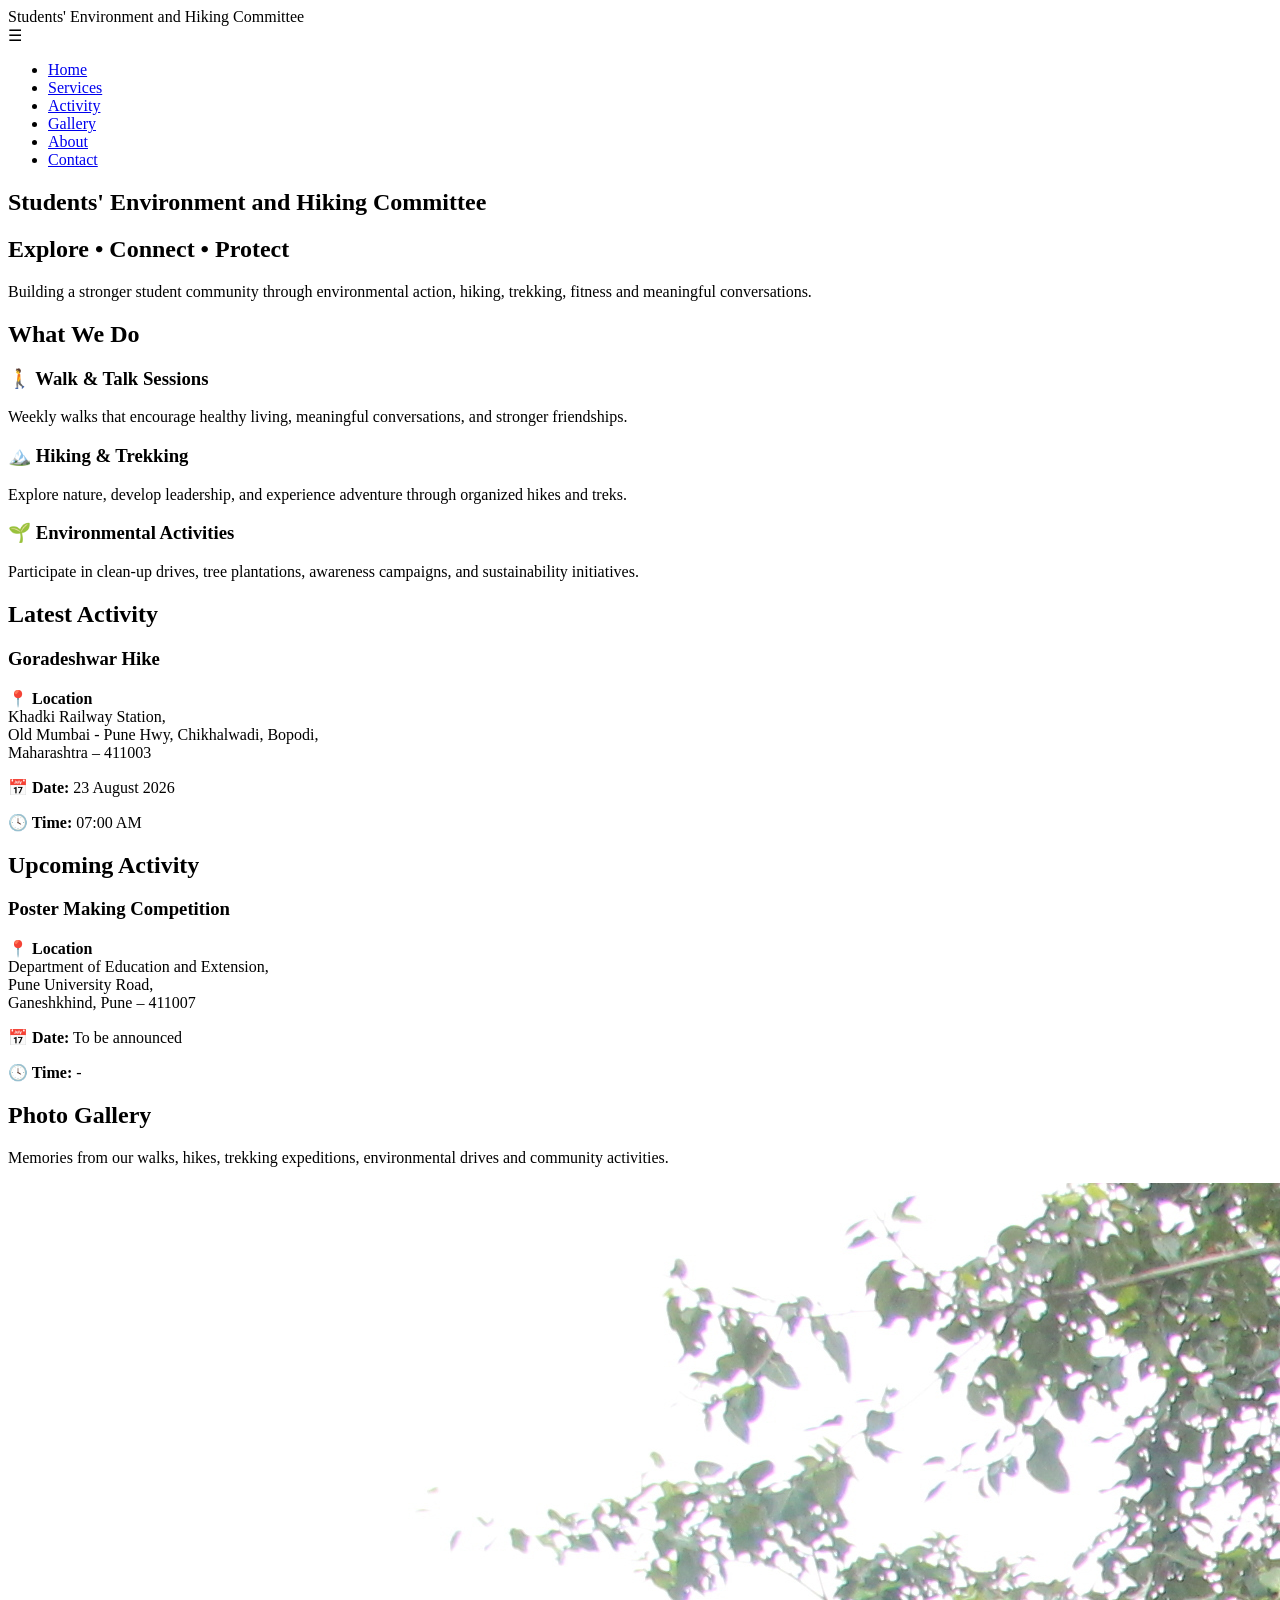
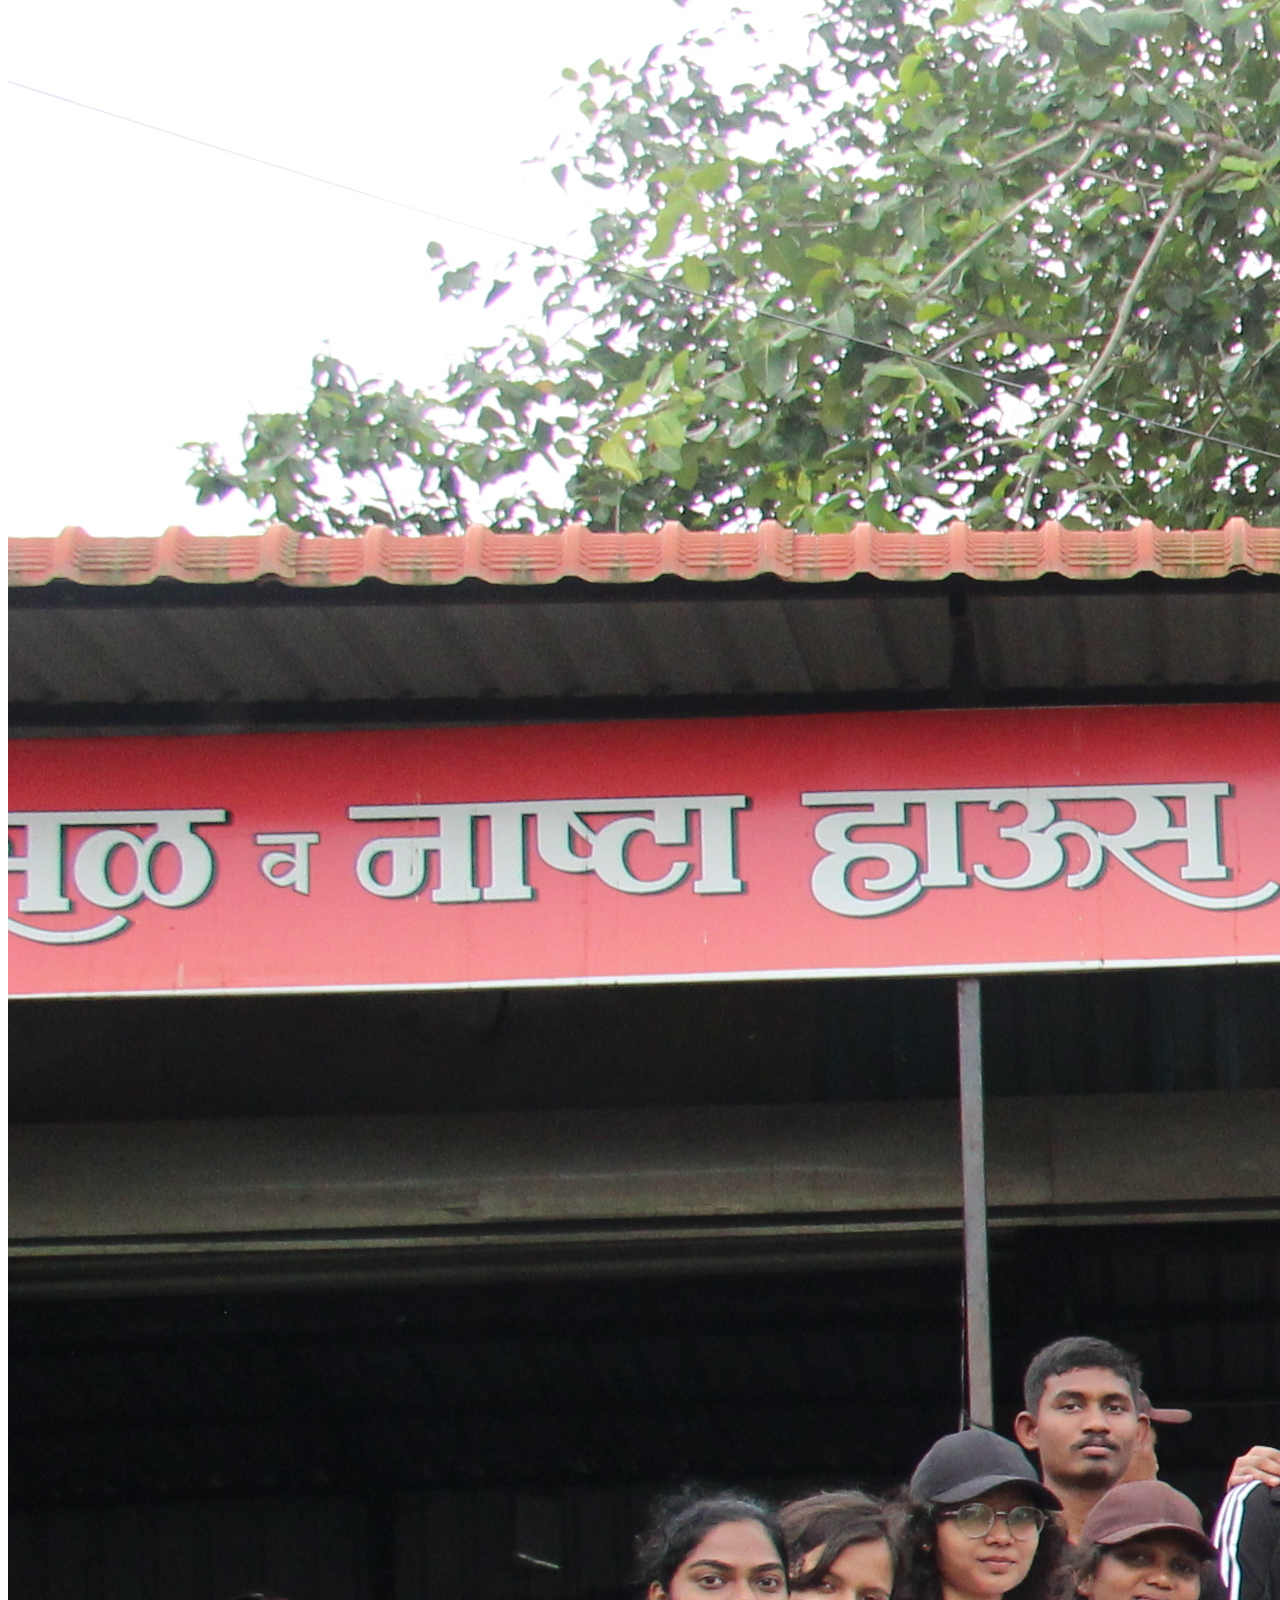
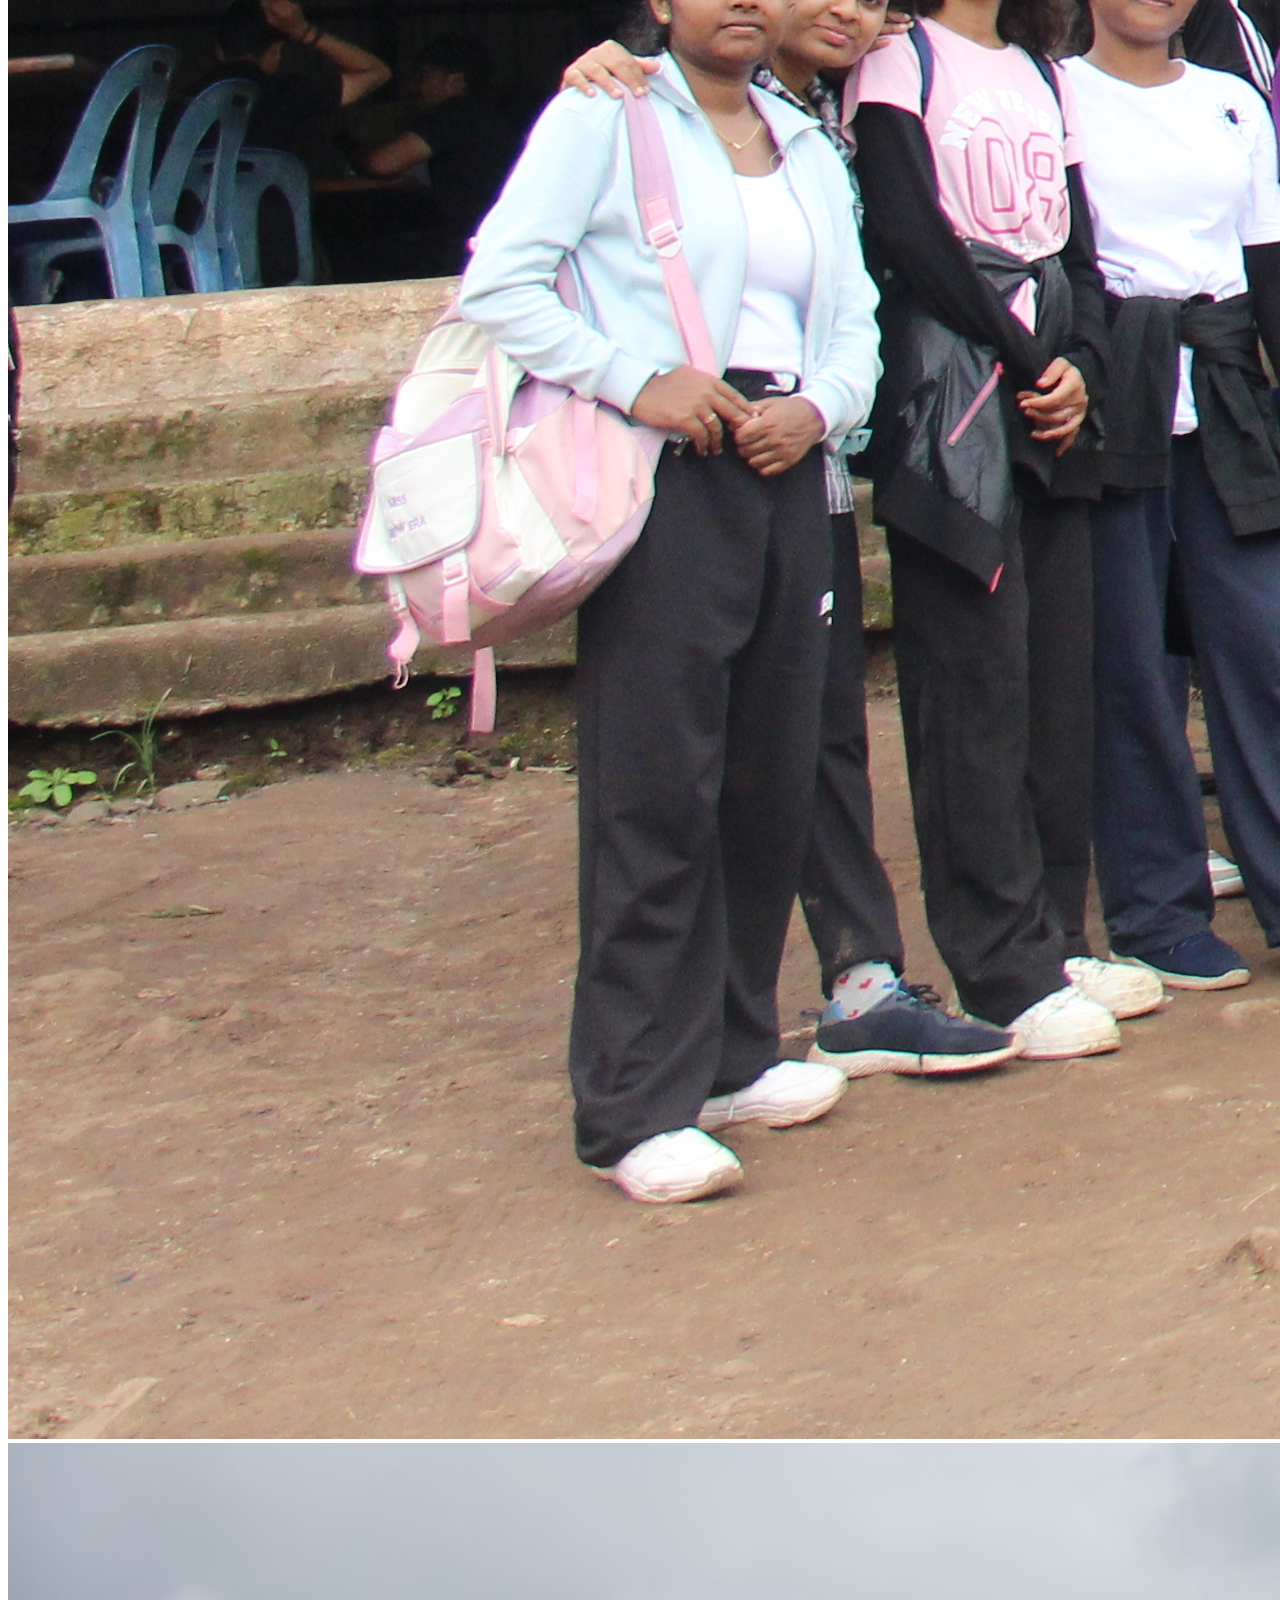
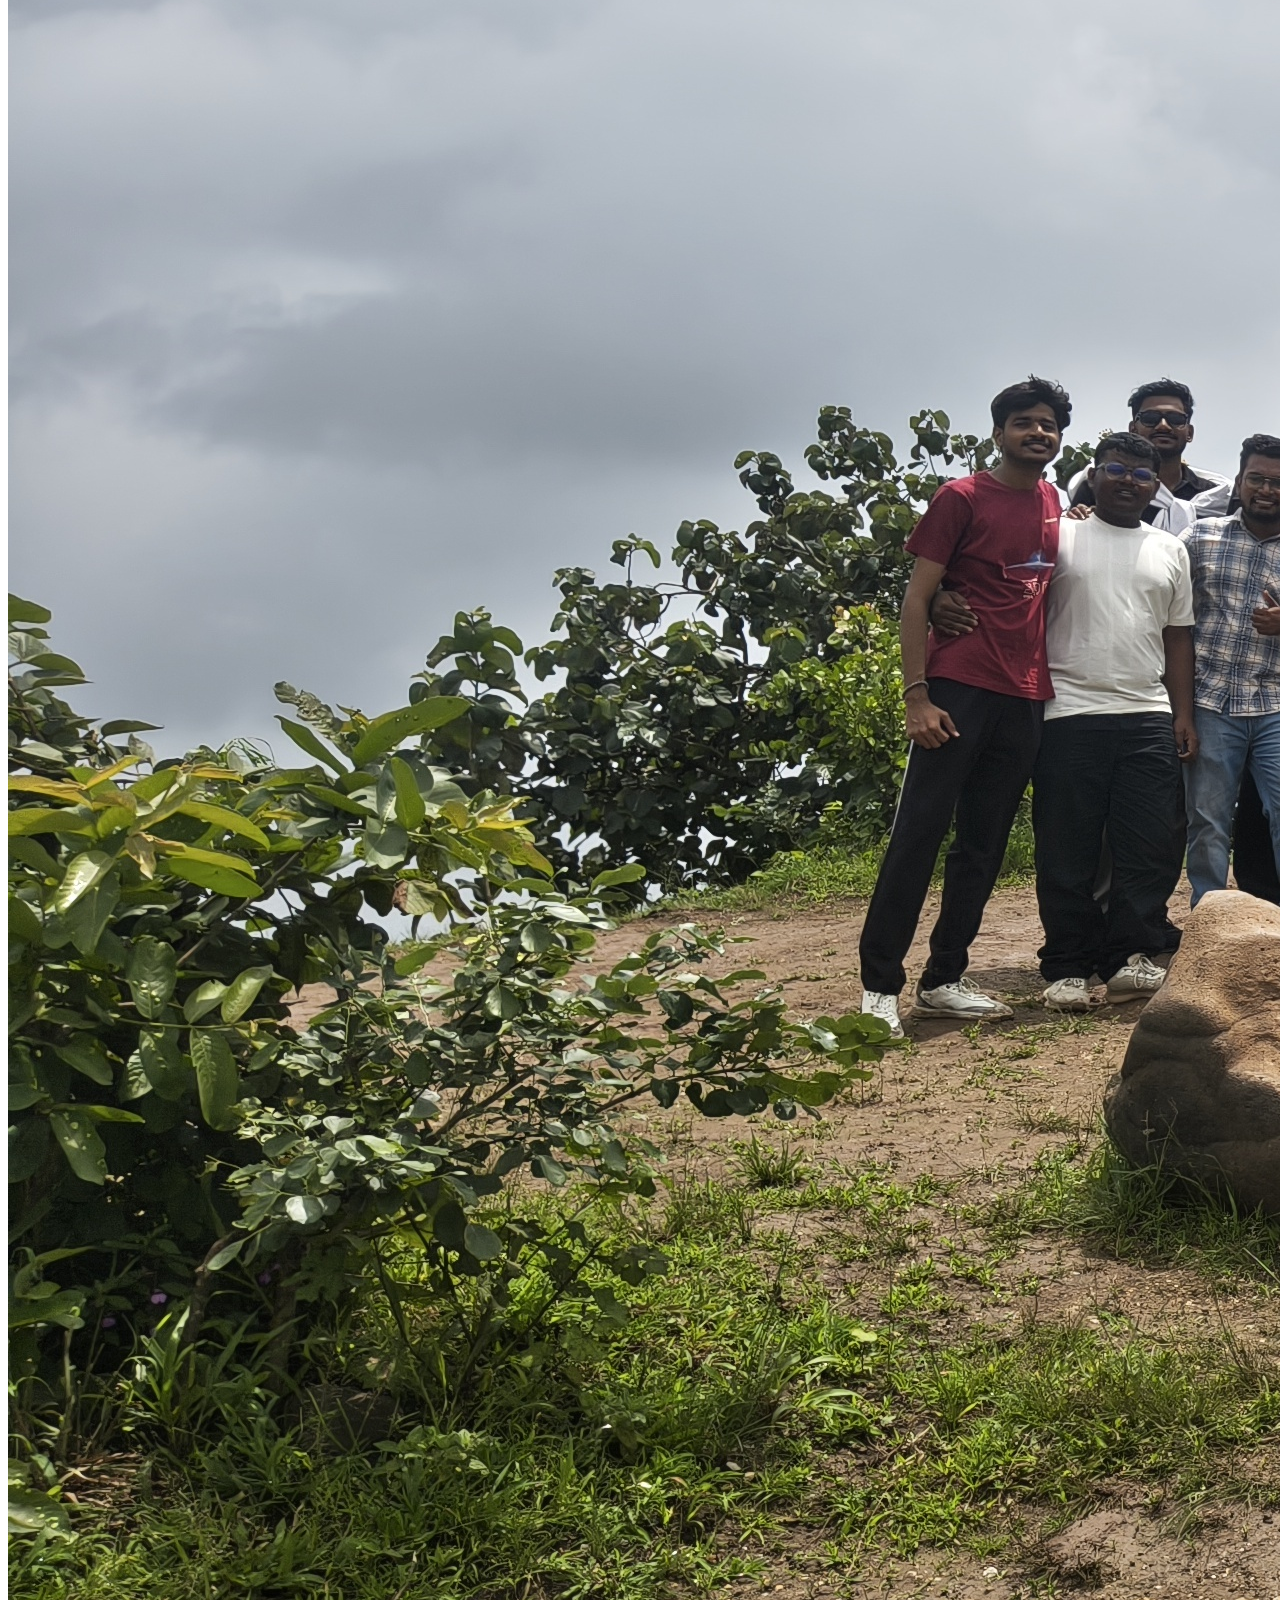
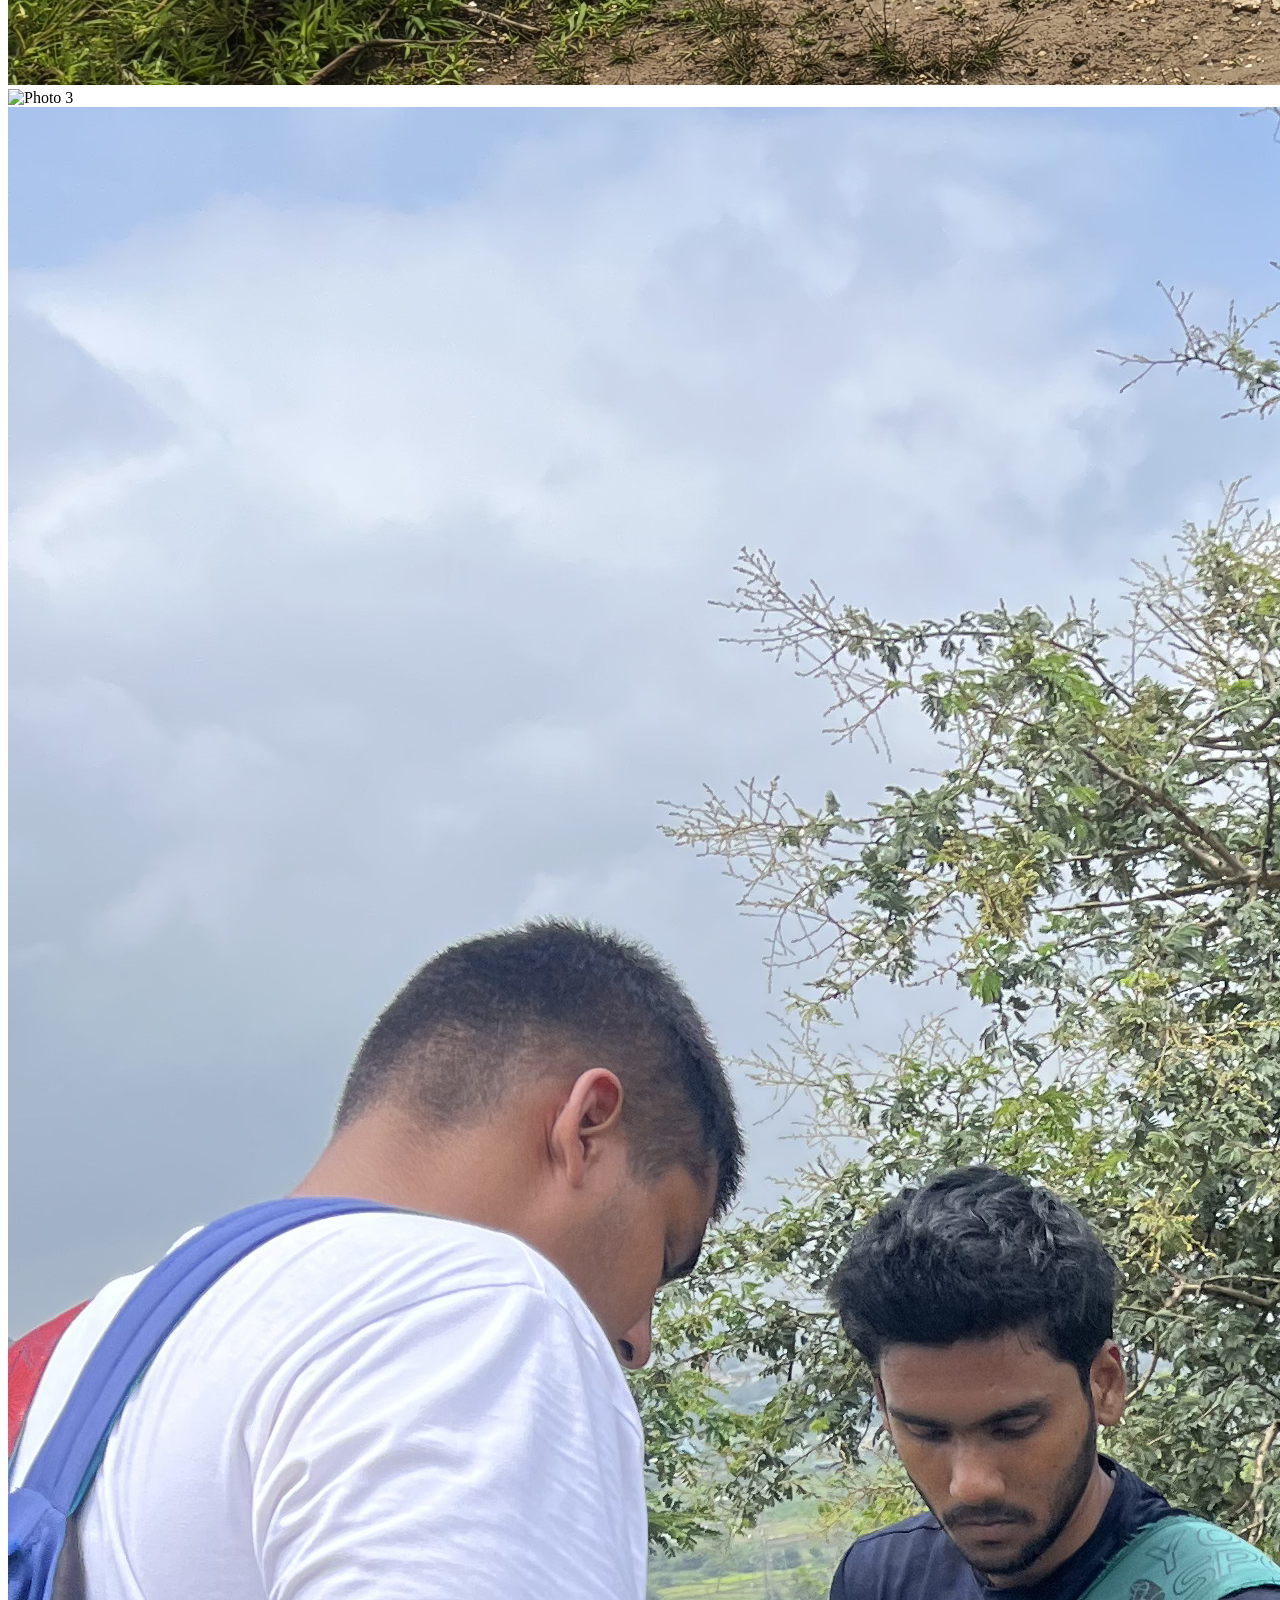
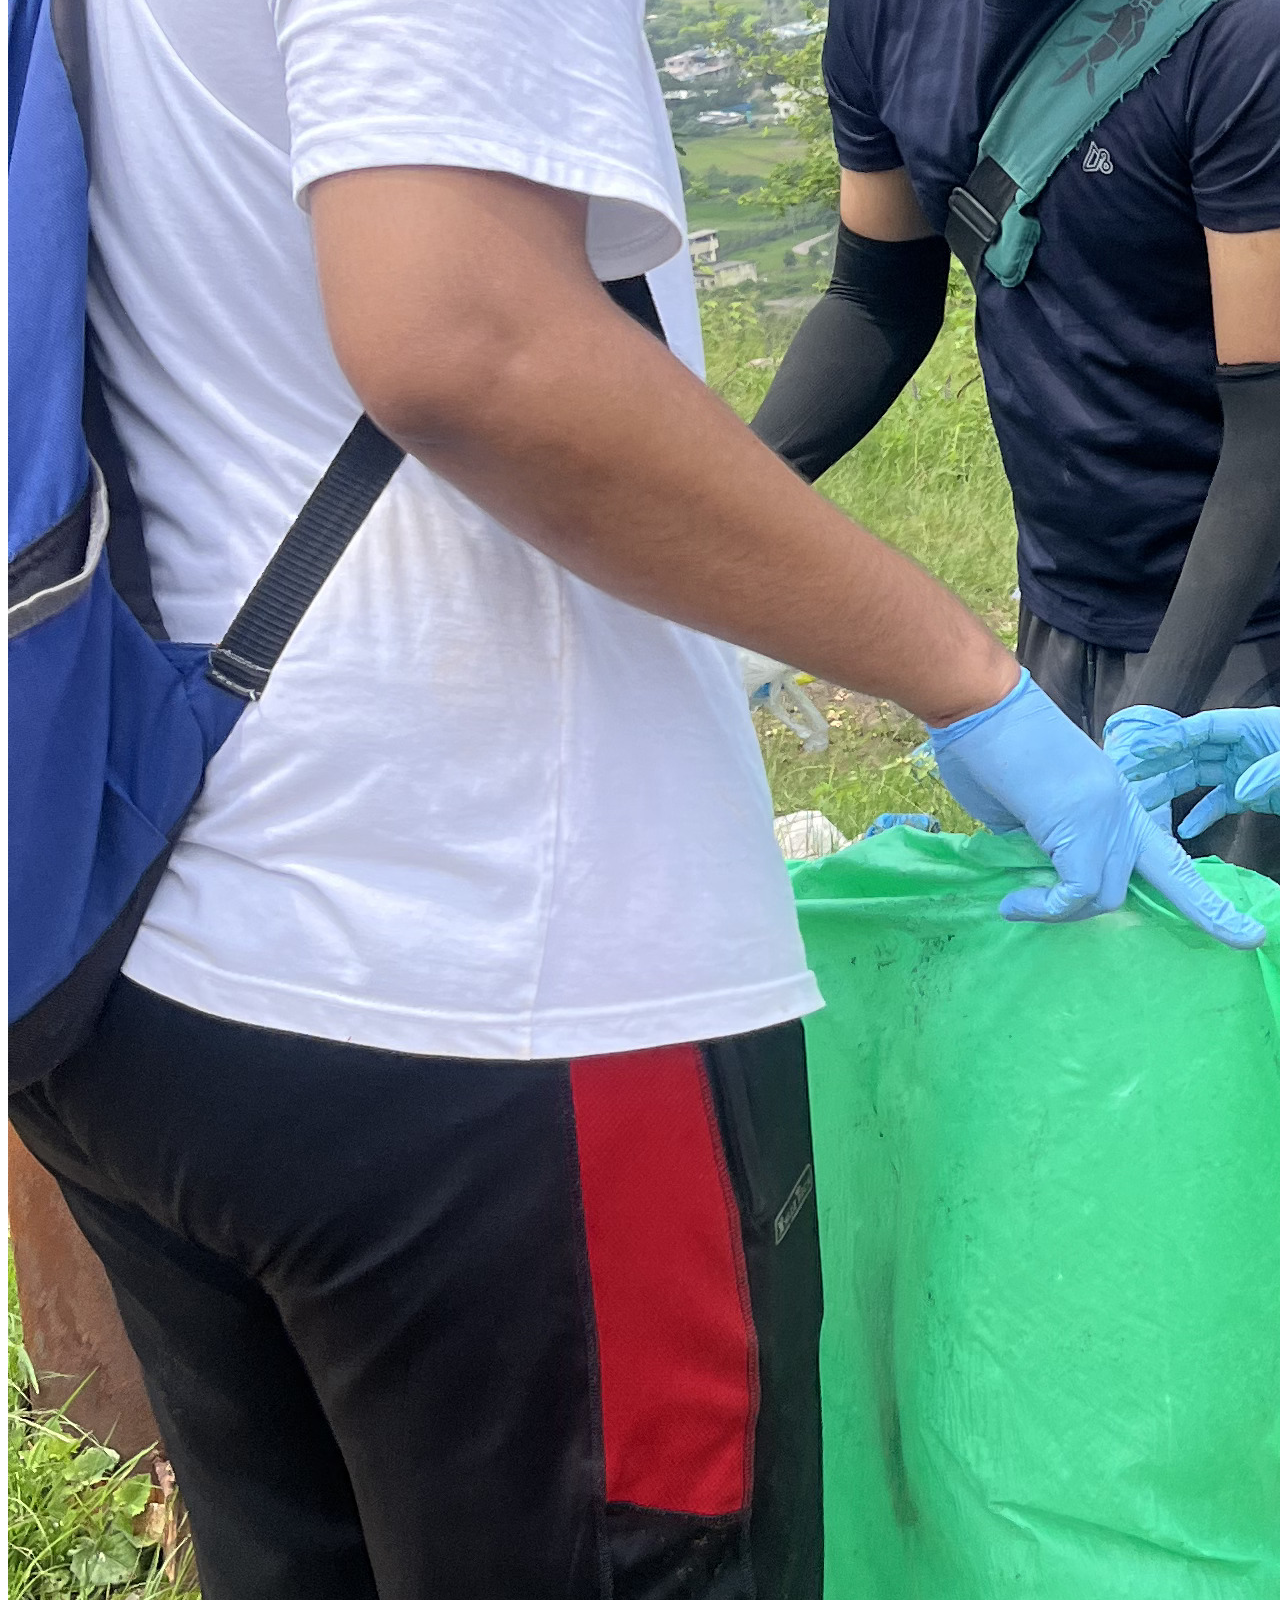
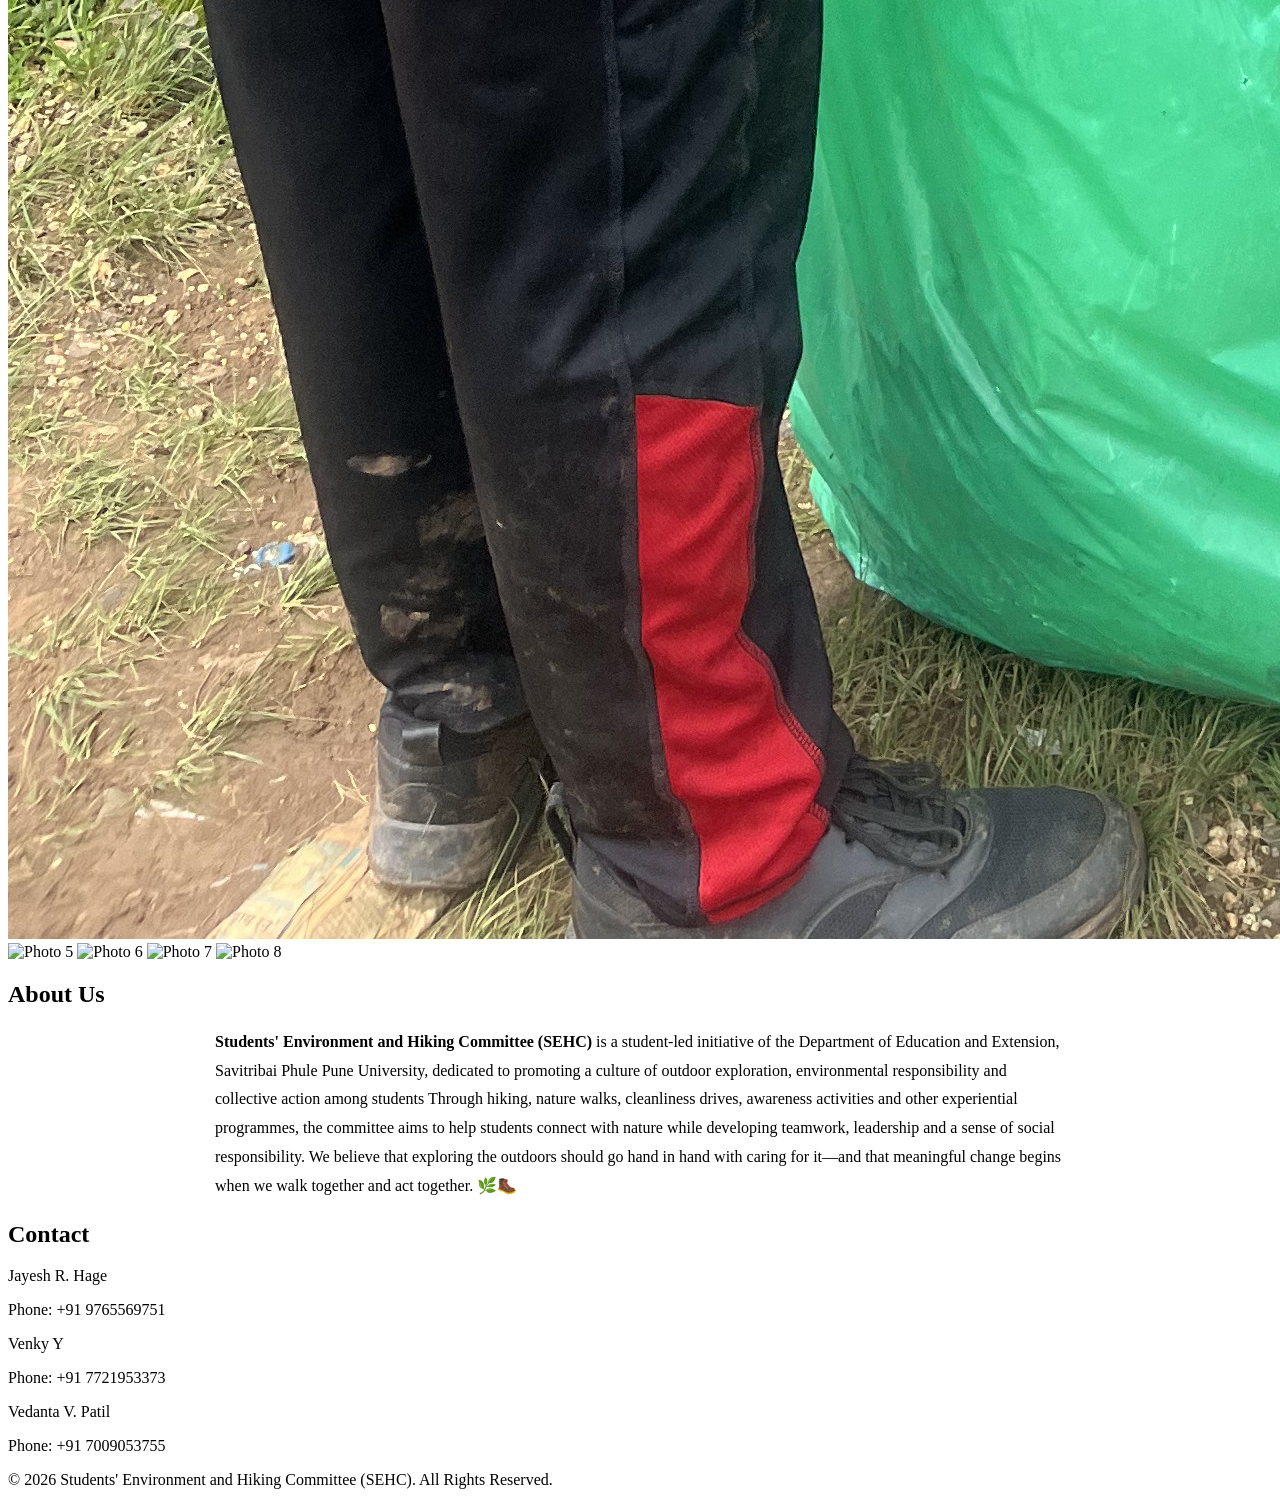
==== index.html @ e4b3164c "Add files via upload" ====
<!DOCTYPE html>
<html lang="en">

<head>
    <meta charset="UTF-8">
    <meta name="viewport" content="width=device-width, initial-scale=1.0">
    <title>Students' Environment and Hiking Committee</title>
    <link rel="stylesheet" href="style.css">
</head>

<body>

    <!-- NAVBAR -->
    <nav class="navbar">

    <div class="logo">
        Students' Environment and Hiking Committee
    </div>

    <div class="menu-btn" onclick="toggleMenu()">
        ☰
    </div>

    <ul class="nav-links" id="navLinks">
        <li><a href="#home">Home</a></li>
        <li><a href="#cards">Services</a></li>
        <li><a href="#activity">Activity</a></li>
        <li><a href="#gallery">Gallery</a></li>
        <li><a href="#about">About</a></li>
        <li><a href="#contact">Contact</a></li>
    </ul>

</nav>

    <!-- HERO -->
    <section id="home" class="hero">

        <div class="overlay">

            <h1>Students' Environment and Hiking Committee</h1>


        </div>

    </section>

    <!-- DIVIDER -->
    <section class="divider">

        <h2>Explore • Connect • Protect</h2>

        <p>
            Building a stronger student community through environmental action,
            hiking, trekking, fitness and meaningful conversations.
        </p>

    </section>

    <!-- WHAT WE DO -->
    <section id="cards" class="cards-section">

        <h2>What We Do</h2>

        <div class="cards-container">

            <div class="card">

                <h3>🚶 Walk & Talk Sessions</h3>

                <p>
                    Weekly walks that encourage healthy living,
                    meaningful conversations,
                    and stronger friendships.
                </p>

            </div>

            <div class="card">

                <h3>🏔️ Hiking & Trekking</h3>

                <p>
                    Explore nature, develop leadership,
                    and experience adventure through organized hikes and treks.
                </p>

            </div>

            <div class="card">

                <h3>🌱 Environmental Activities</h3>

                <p>
                    Participate in clean-up drives,
                    tree plantations,
                    awareness campaigns,
                    and sustainability initiatives.
                </p>

            </div>

        </div>

    </section>

       <!-- LATEST ACTIVITY -->
    <section id="activity" class="section">

        <h2>Latest Activity</h2>

        <div class="activity">

            <h3>Goradeshwar Hike</h3>

            <p>
                <strong>📍 Location</strong><br>
                Khadki Railway Station,<br>
                Old Mumbai - Pune Hwy, Chikhalwadi, Bopodi,<br>
                Maharashtra – 411003
            </p>

            <p><strong>📅 Date:</strong> 23 August 2026</p>

            <p><strong>🕓 Time:</strong> 07:00 AM</p>

        </div>

    </section>

    <!-- UPCOMING ACTIVITY -->
    <section id="activity" class="section">

        <h2>Upcoming Activity</h2>

        <div class="activity">

            <h3>Poster Making Competition</h3>

            <p>
                <strong>📍 Location</strong><br>
                Department of Education and Extension,<br>
                Pune University Road,<br>
                Ganeshkhind, Pune – 411007
            </p>

            <p><strong>📅 Date:</strong> To be announced</p>

            <p><strong>🕓 Time:</strong> - </p>

        </div>

    </section>

    <!-- PHOTO GALLERY -->
    <section id="gallery" class="gallery-section">

        <h2>Photo Gallery</h2>

        <p class="gallery-subtitle">
            Memories from our walks, hikes, trekking expeditions,
            environmental drives and community activities.
        </p>

        <div class="gallery-grid">

            <img src="photo1.jpg" alt="Photo 1">
            <img src="photo2.jpg" alt="Photo 2">
            <img src="photo3.jpg" alt="Photo 3">

            <img src="photo4.jpg" alt="Photo 4">
            <img src="photo5.jpg" alt="Photo 5">
            <img src="photo6.jpg" alt="Photo 6">

            <img src="photo7.jpg" alt="Photo 7">
            <img src="photo8.jpg" alt="Photo 8">

        </div>

    </section>

    <!-- ABOUT -->
    <section id="about" class="section">

        <h2>About Us</h2>

        <p style="max-width:850px; margin:auto; line-height:1.8;">

            <strong>Students' Environment and Hiking Committee (SEHC)</strong>
             is a student-led initiative of the Department of Education and Extension,
             Savitribai Phule Pune University, dedicated to promoting a culture of outdoor exploration, 
             environmental responsibility and collective action among students
             Through hiking, nature walks, cleanliness drives, awareness activities and other experiential programmes, 
             the committee aims to help students connect with nature while developing teamwork, leadership and a sense of social responsibility.
              We believe that exploring the outdoors should go hand in hand with caring for 
              it—and that meaningful change begins when we walk together and act together. 🌿🥾
        </p>

    </section>

    <!-- CONTACT -->
    <section id="contact" class="section">

        <h2>Contact</h2>

        <p>Jayesh R. Hage</p>
        <p>Phone: +91 9765569751</p>

        <p>Venky Y</p>
        <p>Phone: +91 7721953373</p>

        <p></p>


        <p>Vedanta V. Patil</p>

        <p>Phone: +91 7009053755</p>

    </section>

    <!-- FOOTER -->
    <footer class="footer">

        <p>
            © 2026 Students' Environment and Hiking Committee (SEHC). All Rights Reserved.
        </p>

    </footer>
<script>

function toggleMenu(){

document.getElementById("navLinks").classList.toggle("active");

}

</script>

</body>

</html>
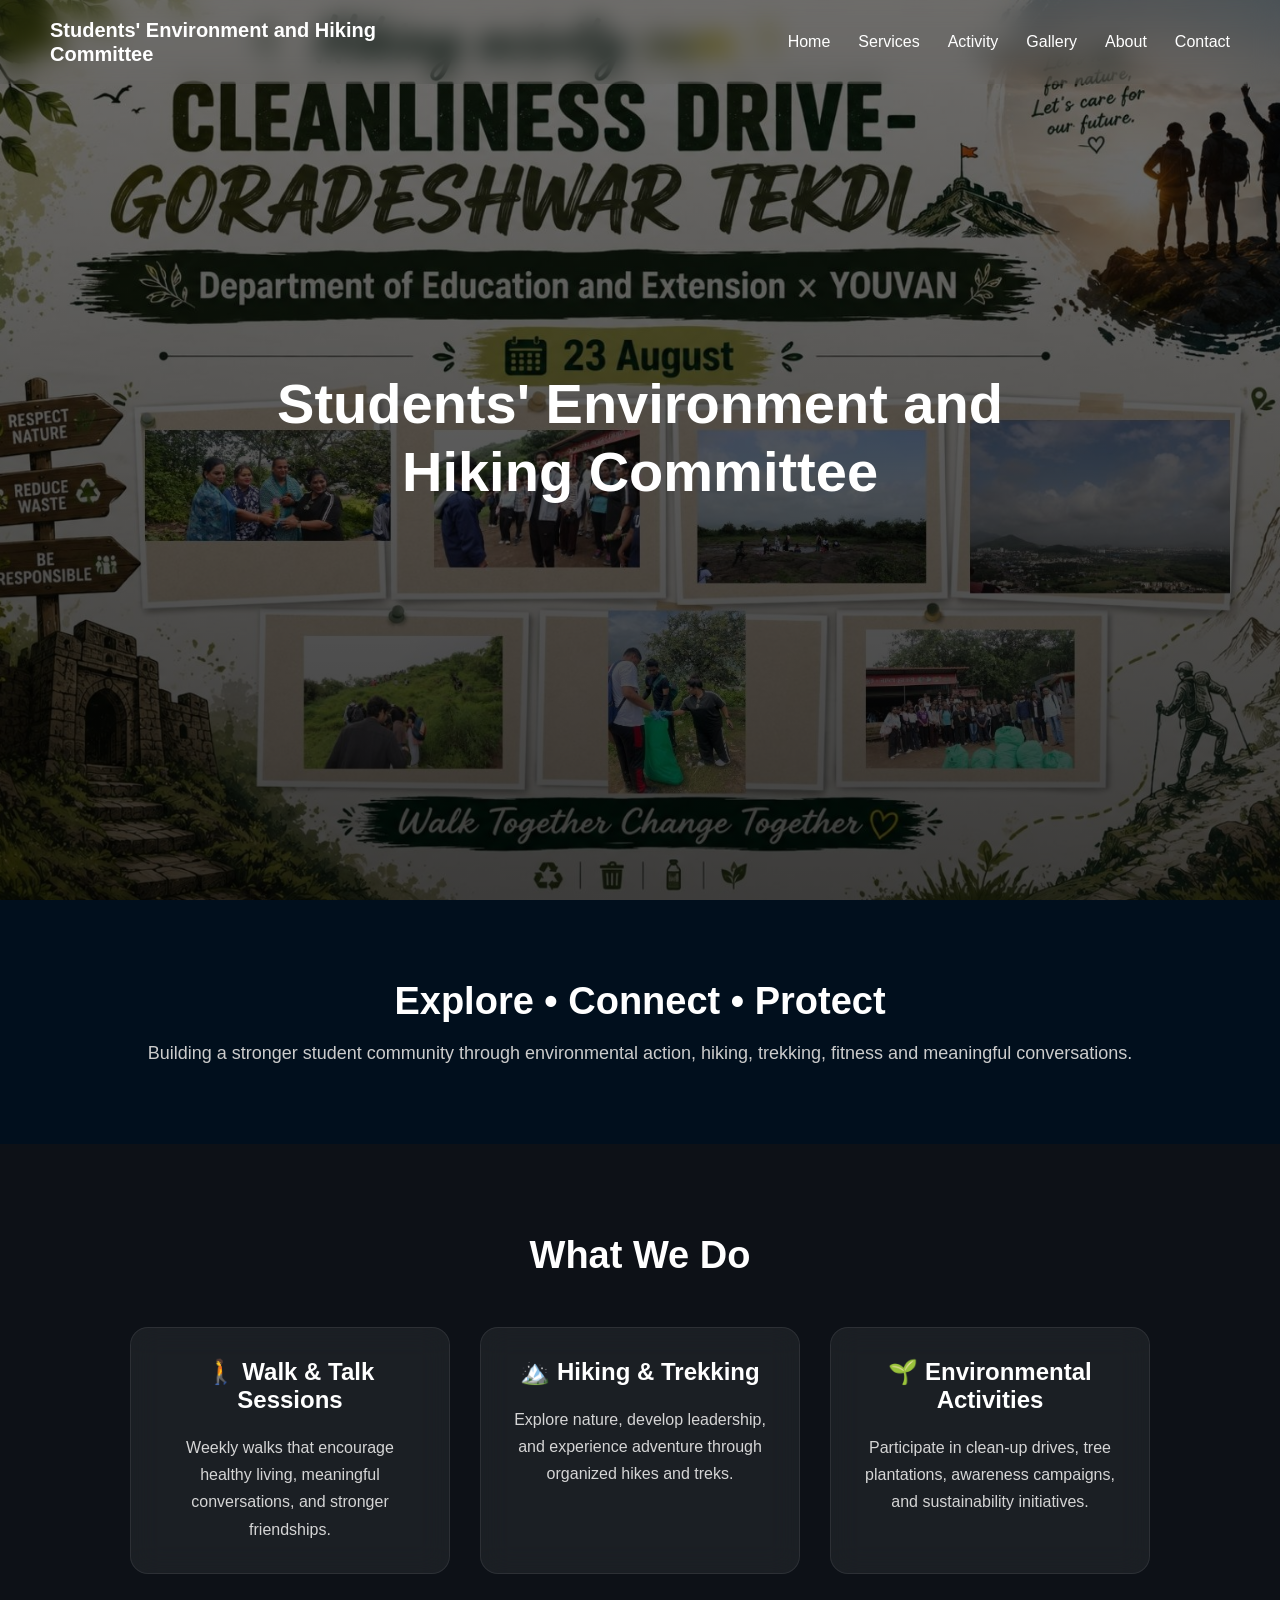
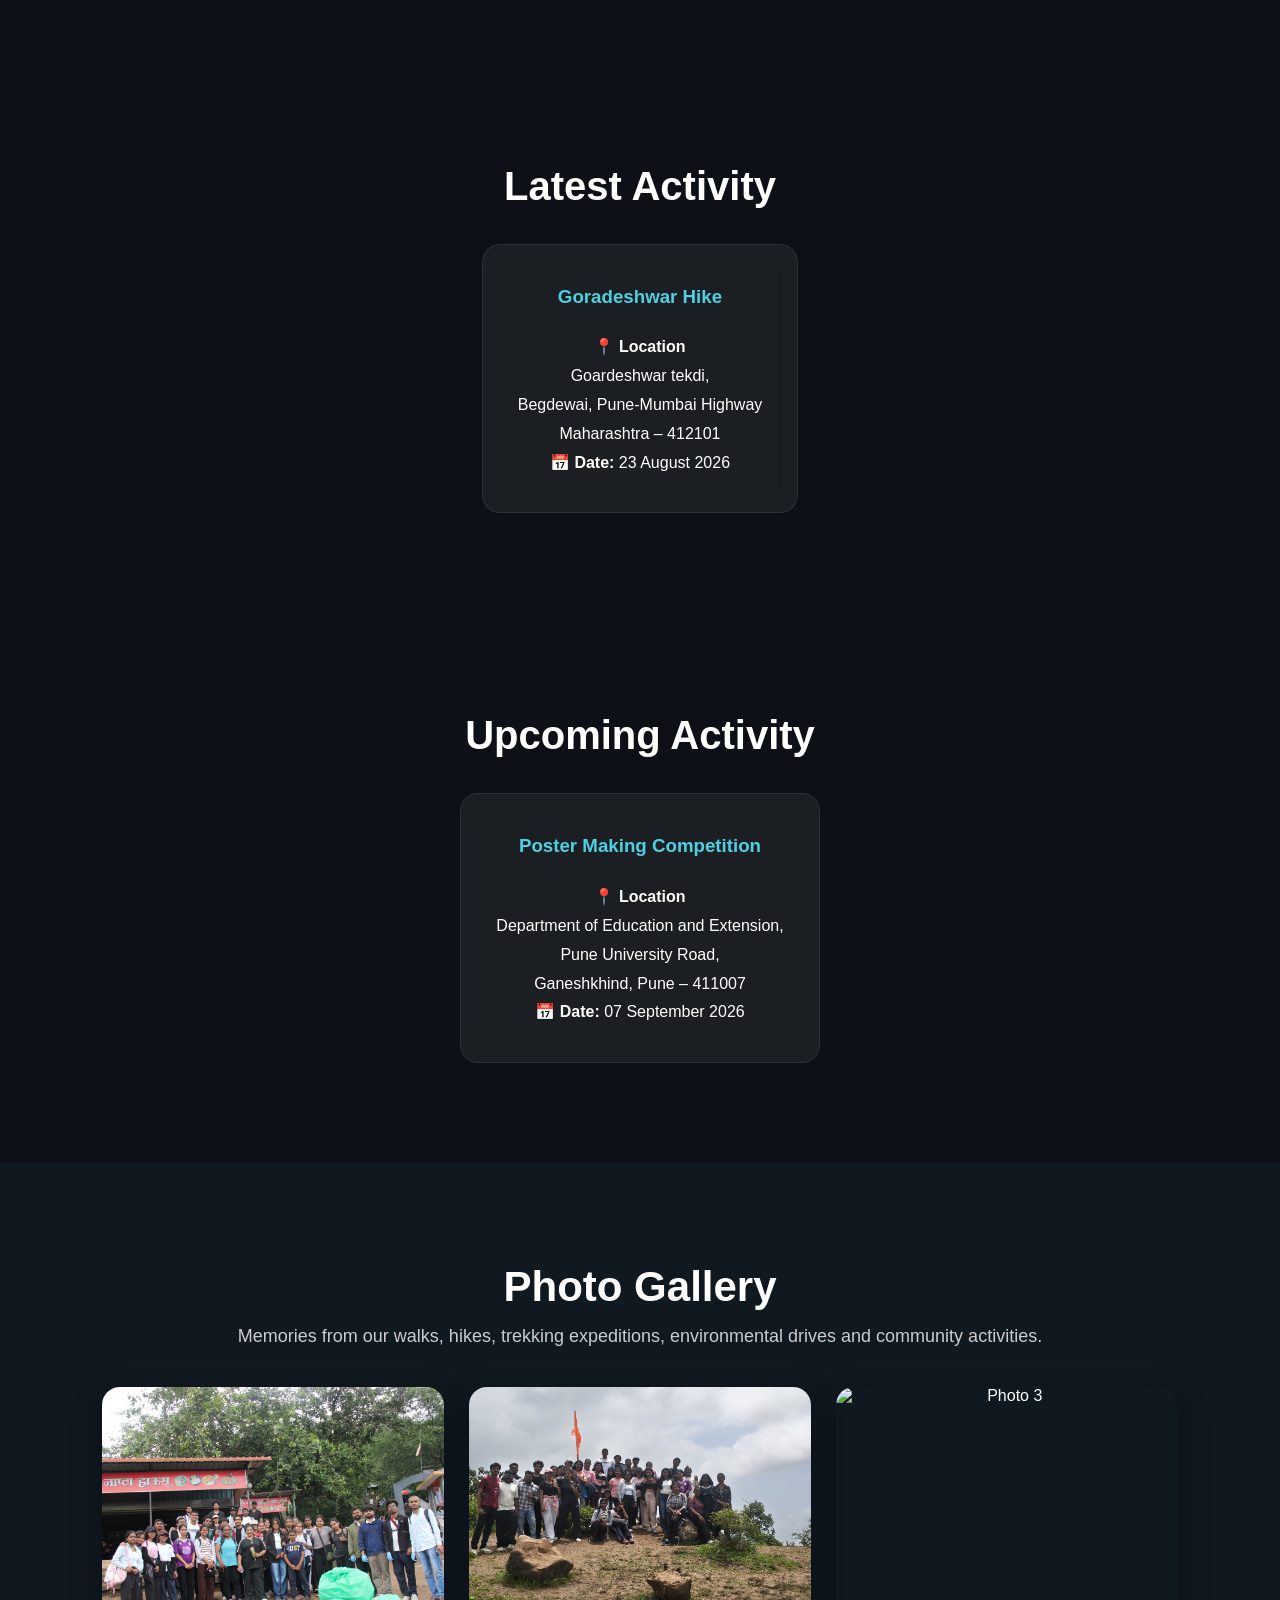
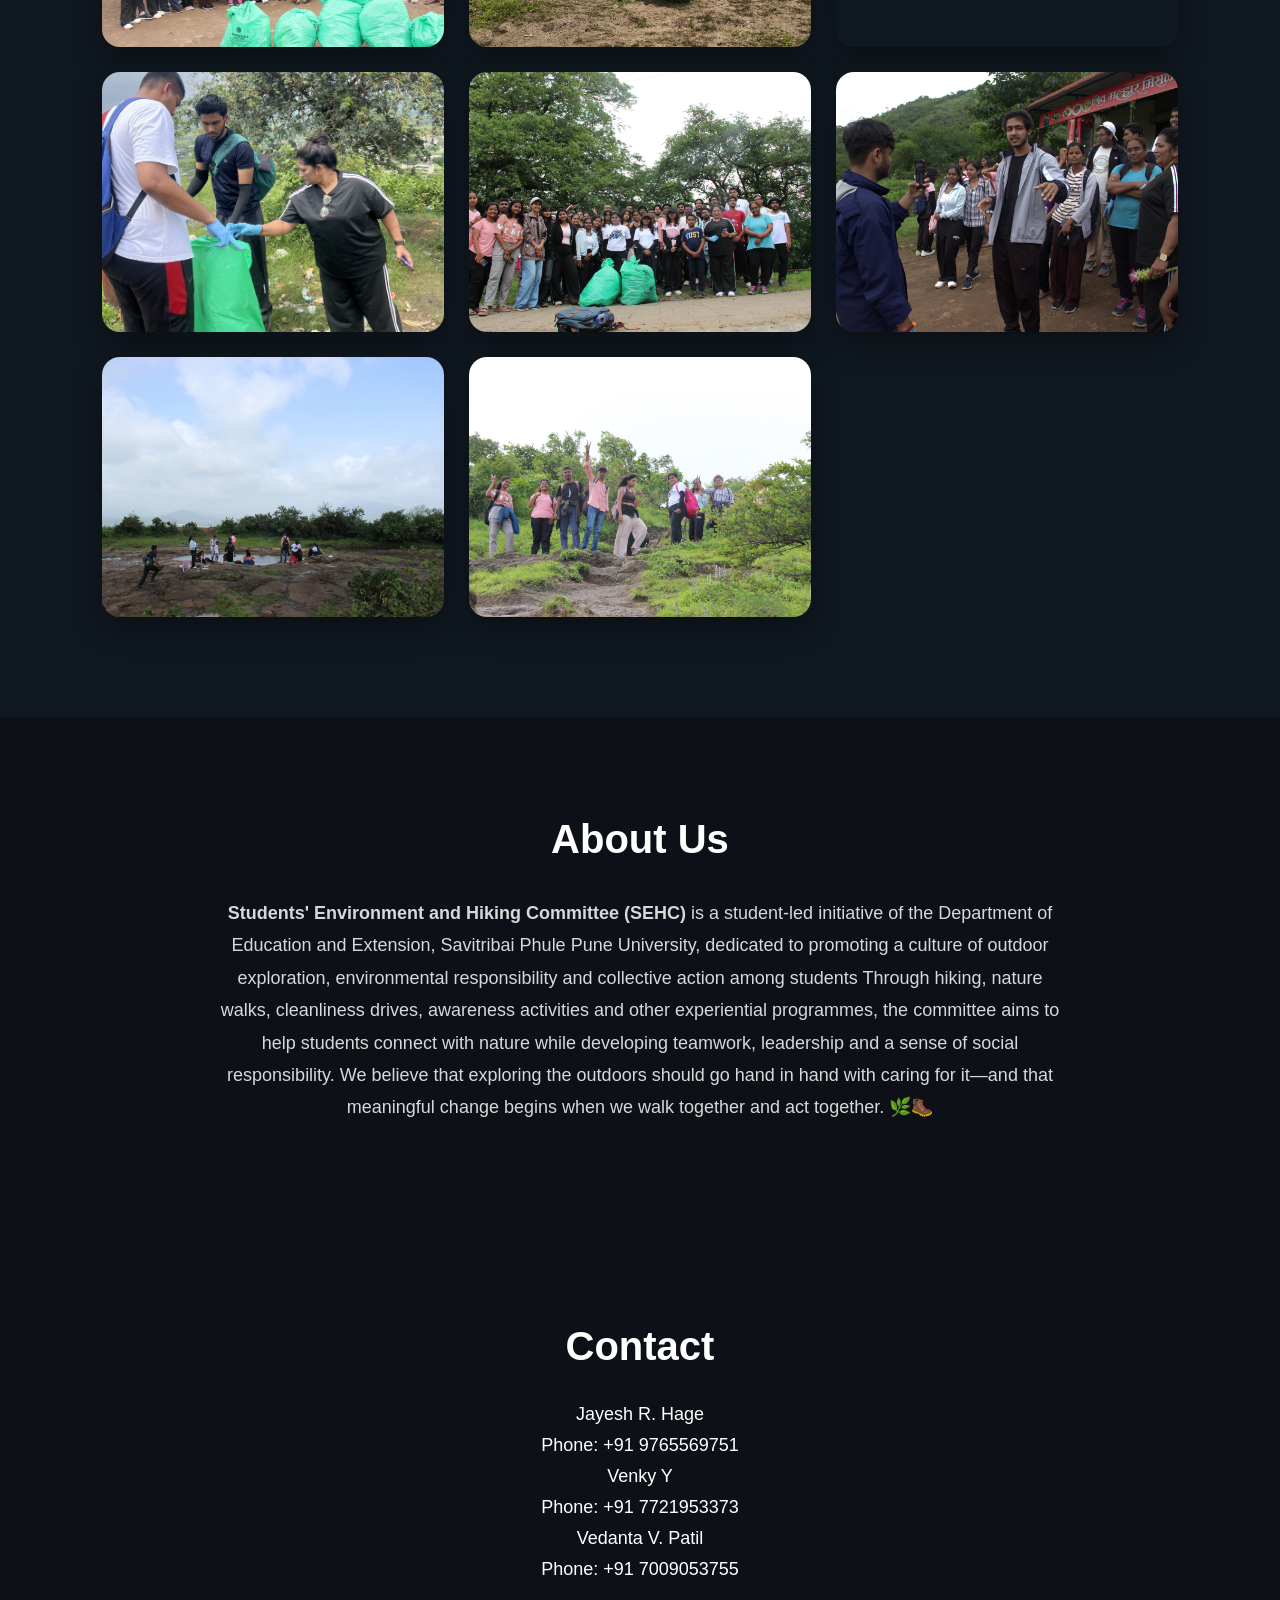
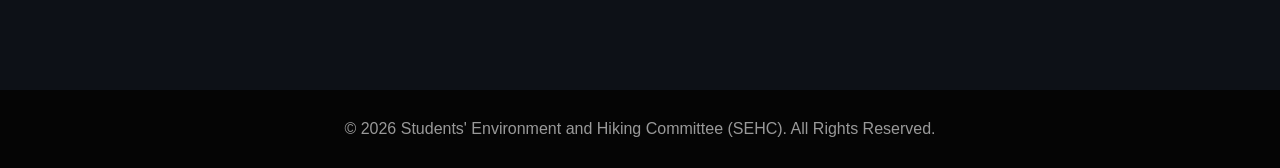
==== commit a6aac0f1: "Fix HTML formatting and update activity details" ====
--- a/index.html
+++ b/index.html
@@ -114,14 +114,14 @@
 
             <p>
                 <strong>📍 Location</strong><br>
-                Khadki Railway Station,<br>
-                Old Mumbai - Pune Hwy, Chikhalwadi, Bopodi,<br>
-                Maharashtra – 411003
+                Goardeshwar tekdi,<br>
+                Begdewai, Pune-Mumbai Highway<br>
+                Maharashtra – 412101
             </p>
 
             <p><strong>📅 Date:</strong> 23 August 2026</p>
 
-            <p><strong>🕓 Time:</strong> 07:00 AM</p>
+            
 
         </div>
 
@@ -143,9 +143,9 @@
                 Ganeshkhind, Pune – 411007
             </p>
 
-            <p><strong>📅 Date:</strong> To be announced</p>
-
-            <p><strong>🕓 Time:</strong> - </p>
+            <p><strong>📅 Date:</strong> 07 September 2026</p>
+
+            
 
         </div>
 
@@ -237,4 +237,4 @@
 
 </body>
 
-</html>+</html>
--- a/style.css
+++ b/style.css
@@ -0,0 +1,364 @@
+/* ==========================
+   RESET
+========================== */
+
+*{
+    margin:0;
+    padding:0;
+    box-sizing:border-box;
+}
+
+html{
+    scroll-behavior:smooth;
+}
+
+body{
+    font-family:Segoe UI, Arial, sans-serif;
+    background:#0d1117;
+    color:white;
+}
+
+/* ==========================
+   NAVBAR
+========================== */
+
+.navbar{
+    position:fixed;
+    top:0;
+    left:0;
+    width:100%;
+    padding:18px 50px;
+    display:flex;
+    justify-content:space-between;
+    align-items:center;
+    background:rgba(0, 0, 0, 0);
+    backdrop-filter:blur(12px);
+    z-index:1000;
+}
+
+.logo{
+    font-size:20px;
+    font-weight:bold;
+    color:#ffffff;
+    max-width:420px;
+    line-height:1.2;
+}
+
+.nav-links{
+    display:flex;
+    list-style:none;
+    gap:28px;
+}
+
+.nav-links a{
+    text-decoration:none;
+    color:white;
+    transition:.3s;
+    font-size:16px;
+}
+
+.nav-links a:hover{
+    color:#4dd0e1;
+}
+
+/* ==========================
+   HERO
+========================== */
+
+.hero{
+    height:100vh;
+    background:
+    linear-gradient(rgba(0,0,0,.55),rgba(0,0,0,.75)),
+    url("bg.jpg");
+    background-size:cover;
+    background-position:center;
+    display:flex;
+    justify-content:center;
+    align-items:center;
+    text-align:center;
+}
+
+.overlay{
+    max-width:900px;
+    padding:20px;
+}
+
+.overlay h1{
+    font-size:56px;
+    margin-bottom:25px;
+    line-height:1.2;
+}
+
+.cta{
+    margin-top:20px;
+    padding:15px 35px;
+    border:none;
+    border-radius:50px;
+    background:#00c853;
+    color:white;
+    font-size:18px;
+    cursor:pointer;
+    transition:.3s;
+}
+
+.cta:hover{
+    background:#00a844;
+    transform:translateY(-3px);
+}
+
+/* ==========================
+   DIVIDER
+========================== */
+
+.divider{
+    padding:80px 20px;
+    text-align:center;
+    background:#010f1d;
+}
+
+.divider h2{
+    font-size:38px;
+    margin-bottom:20px;
+}
+
+.divider p{
+    font-size:18px;
+    color:#cccccc;
+}
+
+/* ==========================
+   CARDS
+========================== */
+
+.cards-section{
+    padding:90px 40px;
+    text-align:center;
+}
+
+.cards-section h2{
+    font-size:38px;
+    margin-bottom:50px;
+}
+
+.cards-container{
+    display:flex;
+    justify-content:center;
+    gap:30px;
+    flex-wrap:wrap;
+}
+
+.card{
+    width:320px;
+    padding:30px;
+    border-radius:18px;
+    background:rgba(255,255,255,.06);
+    backdrop-filter:blur(15px);
+    border:1px solid rgba(255,255,255,.08);
+    transition:.35s;
+}
+
+.card:hover{
+    transform:translateY(-10px);
+    box-shadow:0 15px 35px rgba(0,200,83,.25);
+}
+
+.card h3{
+    margin-bottom:20px;
+    font-size:24px;
+}
+
+.card p{
+    color:#d5d5d5;
+    line-height:1.7;
+}
+
+/* ==========================
+   SECTIONS
+========================== */
+
+.section{
+    padding:100px 30px;
+    text-align:center;
+}
+
+.section h2{
+    font-size:40px;
+    margin-bottom:35px;
+}
+
+/* ==========================
+   ACTIVITY CARD
+========================== */
+
+.activity{
+    display:inline-block;
+    max-width:650px;
+    padding:35px;
+    border-radius:18px;
+    background:rgba(255,255,255,.06);
+    border:1px solid rgba(255,255,255,.08);
+    backdrop-filter:blur(12px);
+    line-height:1.8;
+}
+
+.activity h3{
+    margin-bottom:20px;
+    color:#4dd0e1;
+}
+
+/* ==========================
+   ABOUT
+========================== */
+
+#about p{
+    max-width:900px;
+    margin:auto;
+    line-height:1.9;
+    color:#d8d8d8;
+    font-size:18px;
+}
+
+/* ==========================
+   CONTACT
+========================== */
+
+#contact p{
+    margin:10px 0;
+    font-size:18px;
+}
+
+/* ==========================
+   FOOTER
+========================== */
+
+.footer{
+    text-align:center;
+    padding:30px;
+    background:#050505;
+    color:#999;
+}
+
+/* ==========================
+   RESPONSIVE
+========================== */
+
+@media(max-width:900px){
+
+.navbar{
+    flex-direction:column;
+    padding:20px;
+}
+
+.logo{
+    max-width:100%;
+    text-align:center;
+    margin-bottom:15px;
+    font-size:18px;
+}
+
+.nav-links{
+    flex-wrap:wrap;
+    justify-content:center;
+    gap:18px;
+}
+
+.overlay h1{
+    font-size:38px;
+}
+
+.cards-container{
+    flex-direction:column;
+    align-items:center;
+}
+
+.card{
+    width:90%;
+}
+
+.activity{
+    width:90%;
+}
+
+}
+/* =====================================
+   GALLERY SECTION
+===================================== */
+
+.gallery-section{
+    padding:100px 8%;
+    background:#101820;
+    text-align:center;
+}
+
+.gallery-section h2{
+    font-size:42px;
+    margin-bottom:15px;
+}
+
+.gallery-section p{
+    color:#cccccc;
+    margin-bottom:40px;
+    font-size:18px;
+}
+
+.gallery-grid{
+    display:grid;
+    grid-template-columns:repeat(auto-fit,minmax(300px,1fr));
+    gap:25px;
+}
+
+.gallery-grid img{
+    width:100%;
+    height:260px;
+    object-fit:cover;
+    border-radius:18px;
+    box-shadow:0 12px 30px rgba(0,0,0,.35);
+    transition:0.4s;
+    cursor:pointer;
+}
+
+.gallery-grid img:hover{
+    transform:scale(1.05);
+    box-shadow:0 20px 40px rgba(0,212,166,.35);
+}
+/* =====================================
+MOBILE MENU
+===================================== */
+
+/* Hide hamburger on desktop */
+.menu-btn {
+    display: none;
+    font-size: 30px;
+    color: white;
+    cursor: pointer;
+}
+
+/* Mobile only */
+@media (max-width:768px) {
+
+    .navbar {
+        flex-wrap: wrap;
+    }
+
+    .menu-btn {
+        display: block;
+    }
+
+    .nav-links {
+        display: none;
+        flex-direction: column;
+        width: 100%;
+        background: #111;
+        margin-top: 15px;
+        padding: 20px 0;
+    }
+
+    .nav-links.active {
+        display: flex;
+    }
+
+    .nav-links li {
+        text-align: center;
+        padding: 12px 0;
+    }
+}
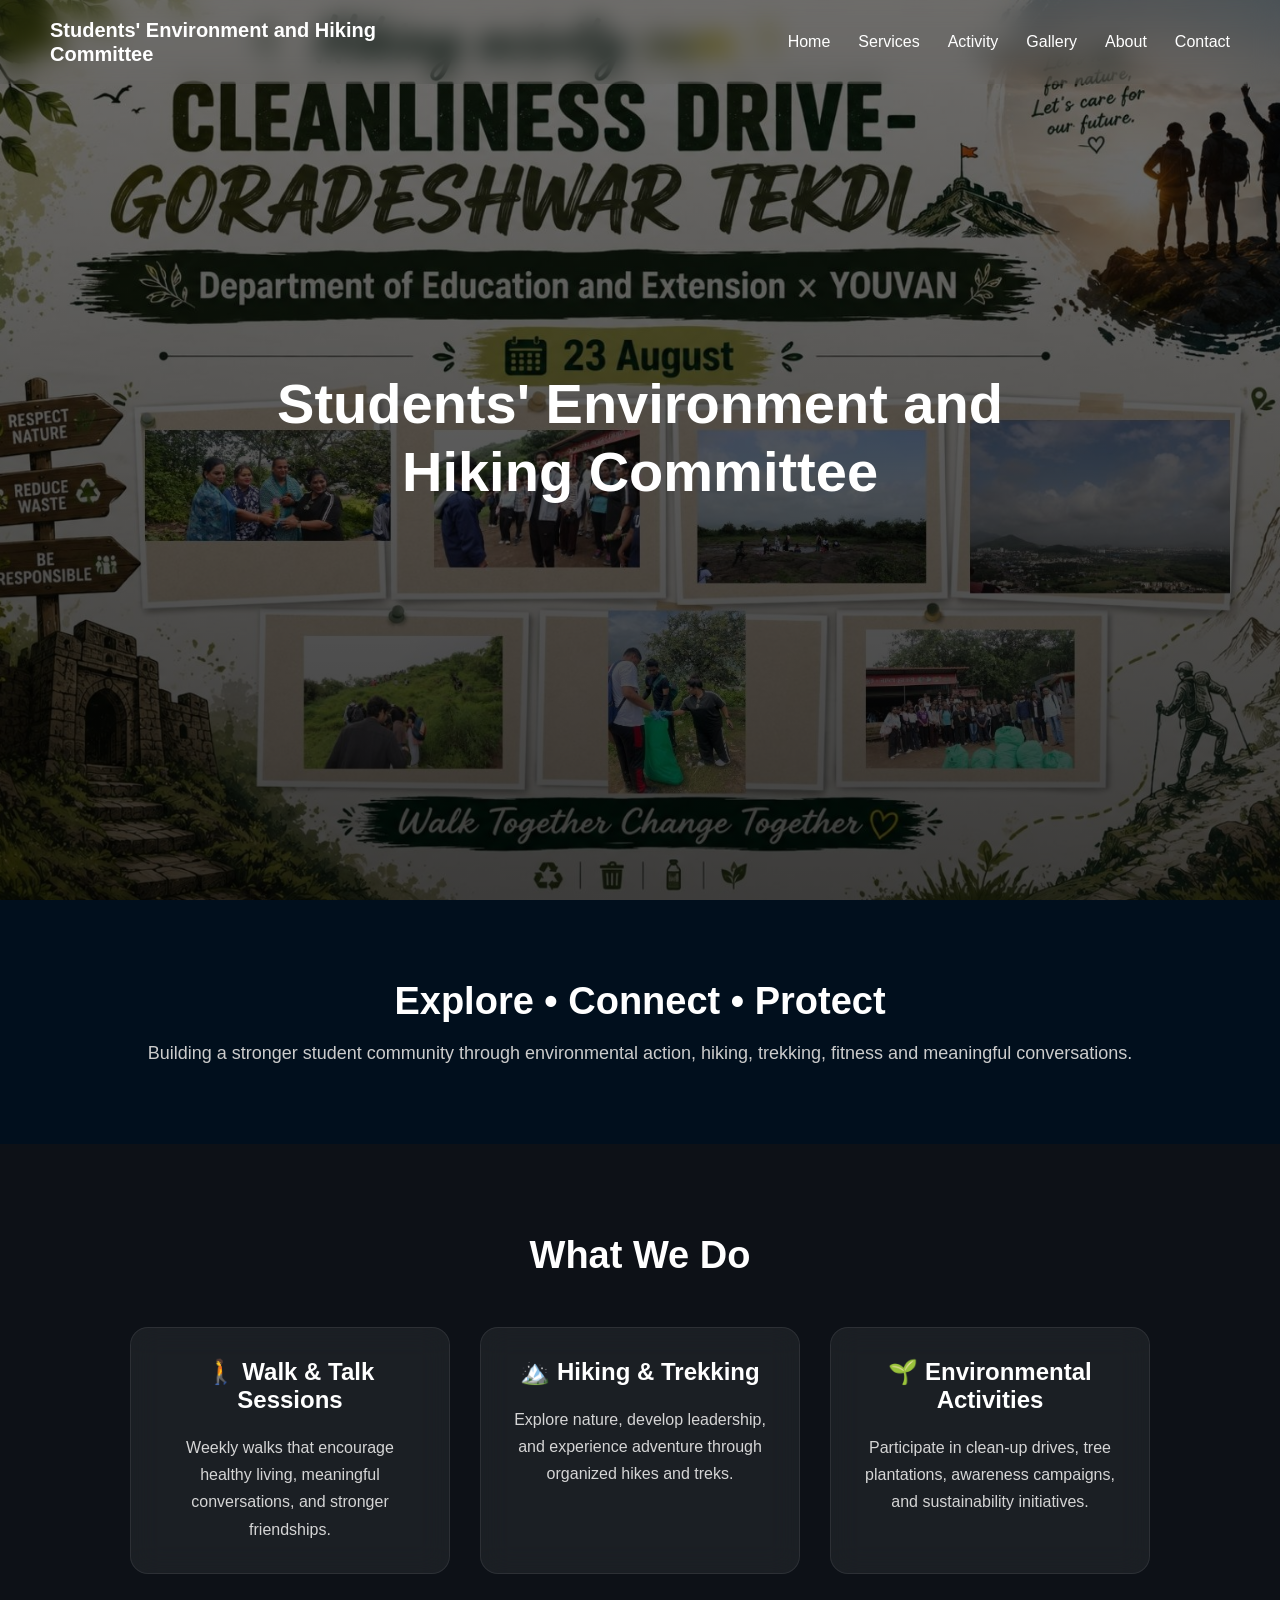
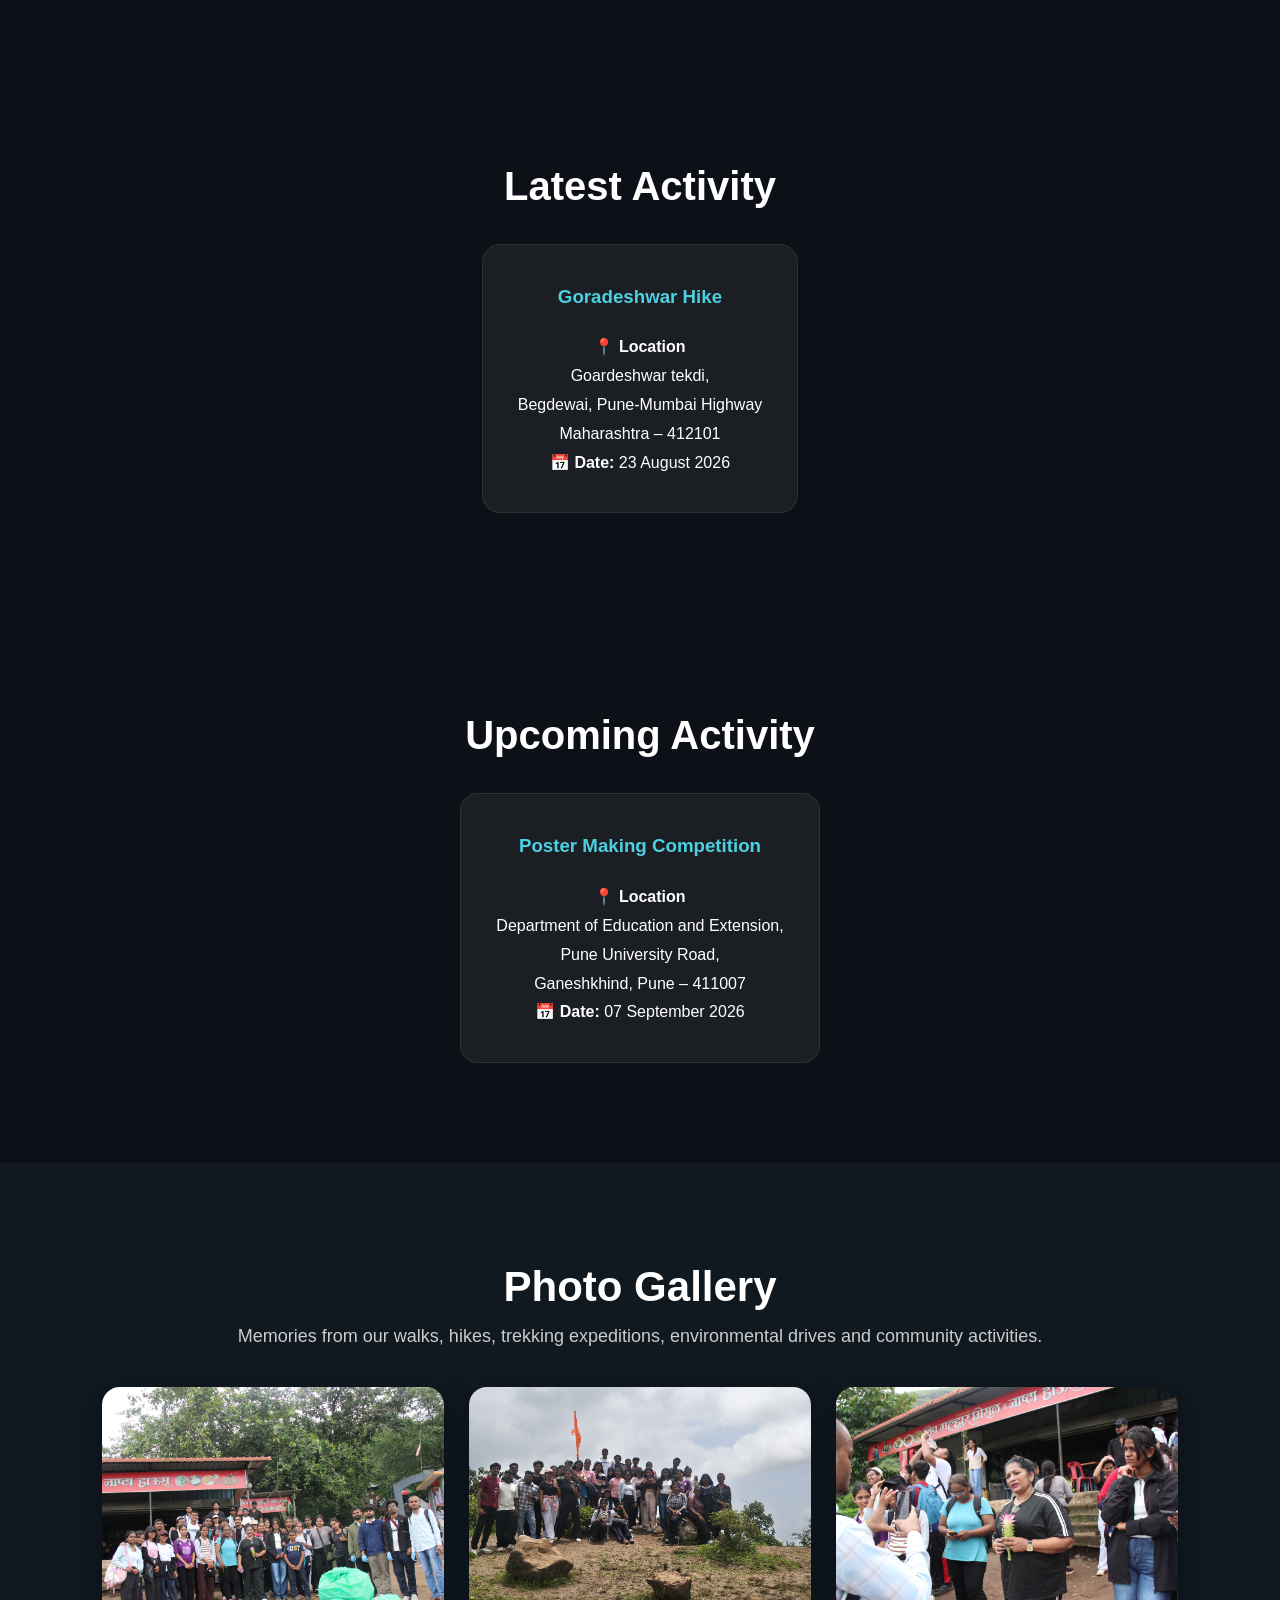
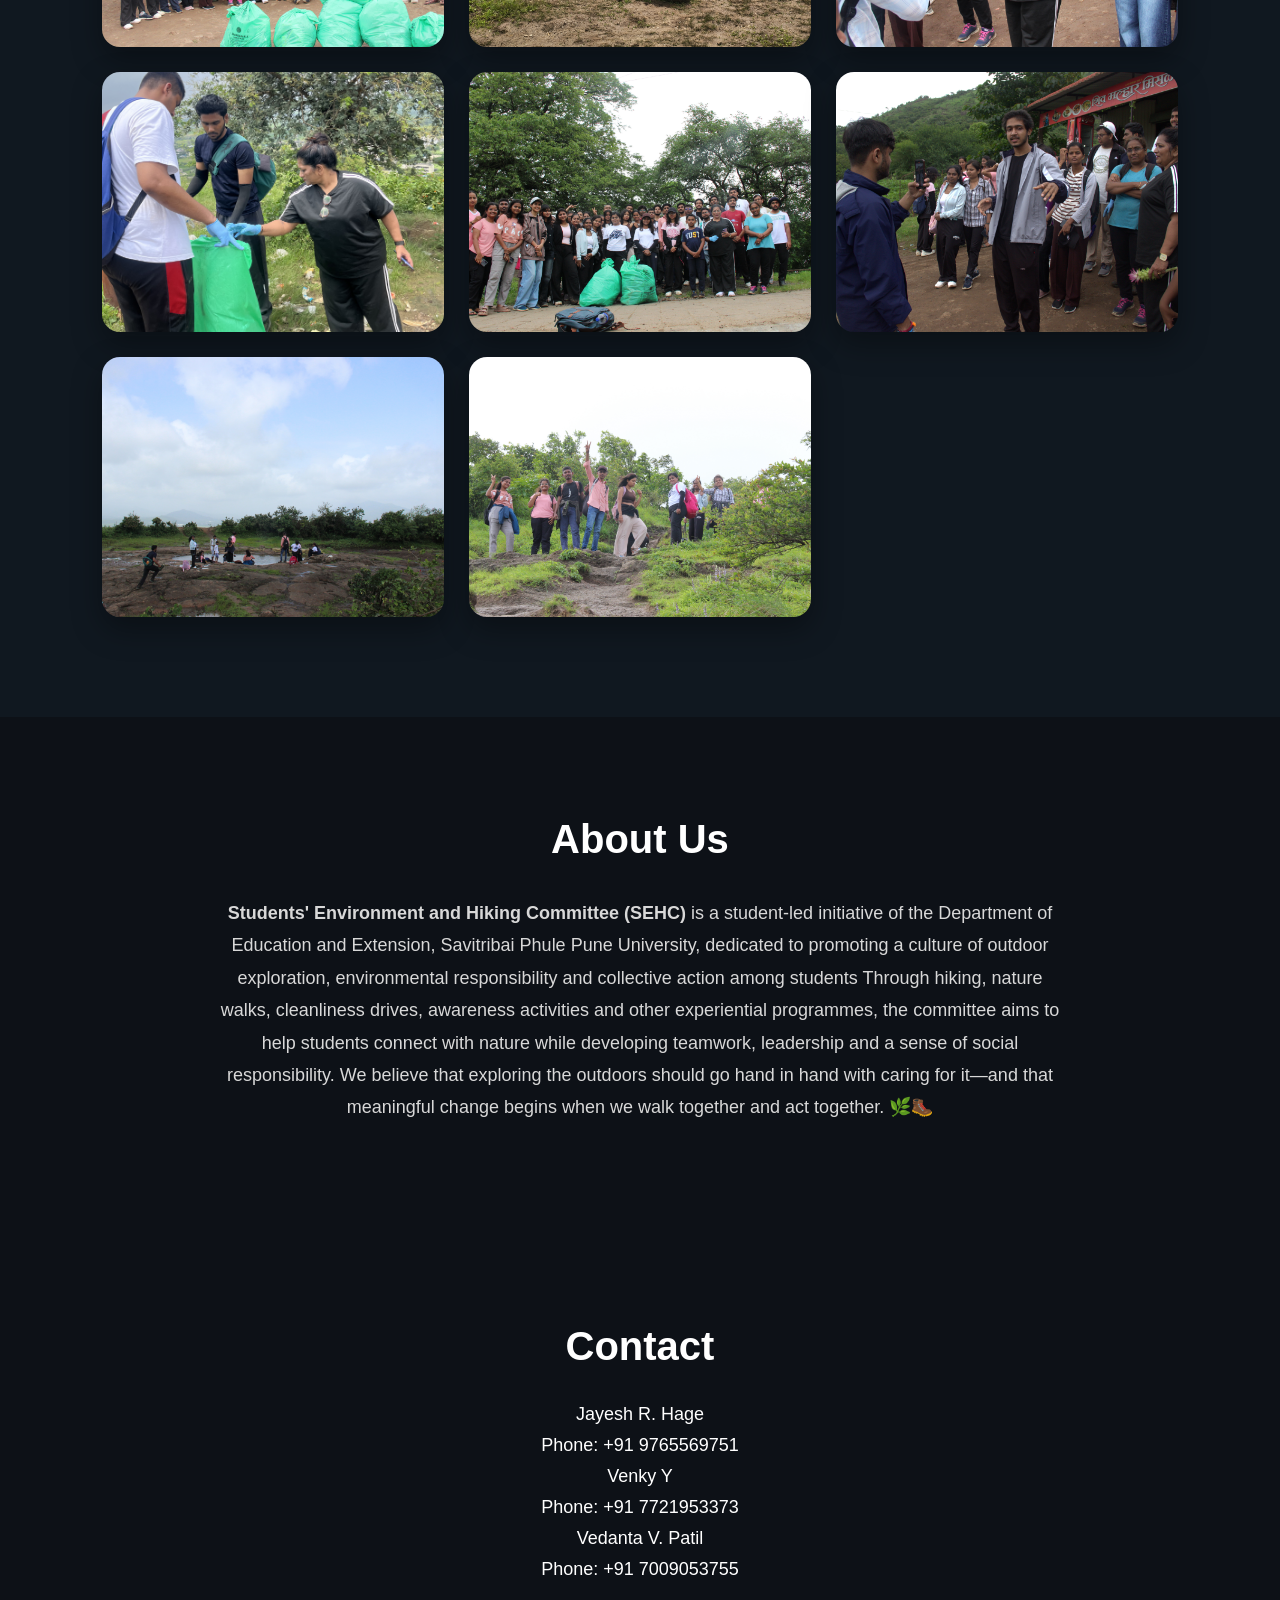
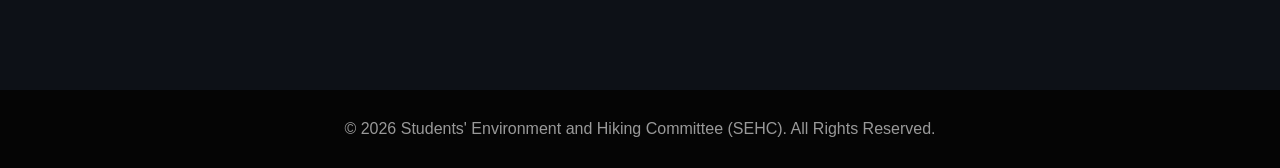
==== commit c52f5540: "Fix HTML formatting and structure" ====
--- a/index.html
+++ b/index.html
@@ -165,7 +165,7 @@
 
             <img src="photo1.jpg" alt="Photo 1">
             <img src="photo2.jpg" alt="Photo 2">
-            <img src="photo3.jpg" alt="Photo 3">
+            <img src="photo3.JPG" alt="Photo 3">
 
             <img src="photo4.jpg" alt="Photo 4">
             <img src="photo5.jpg" alt="Photo 5">
